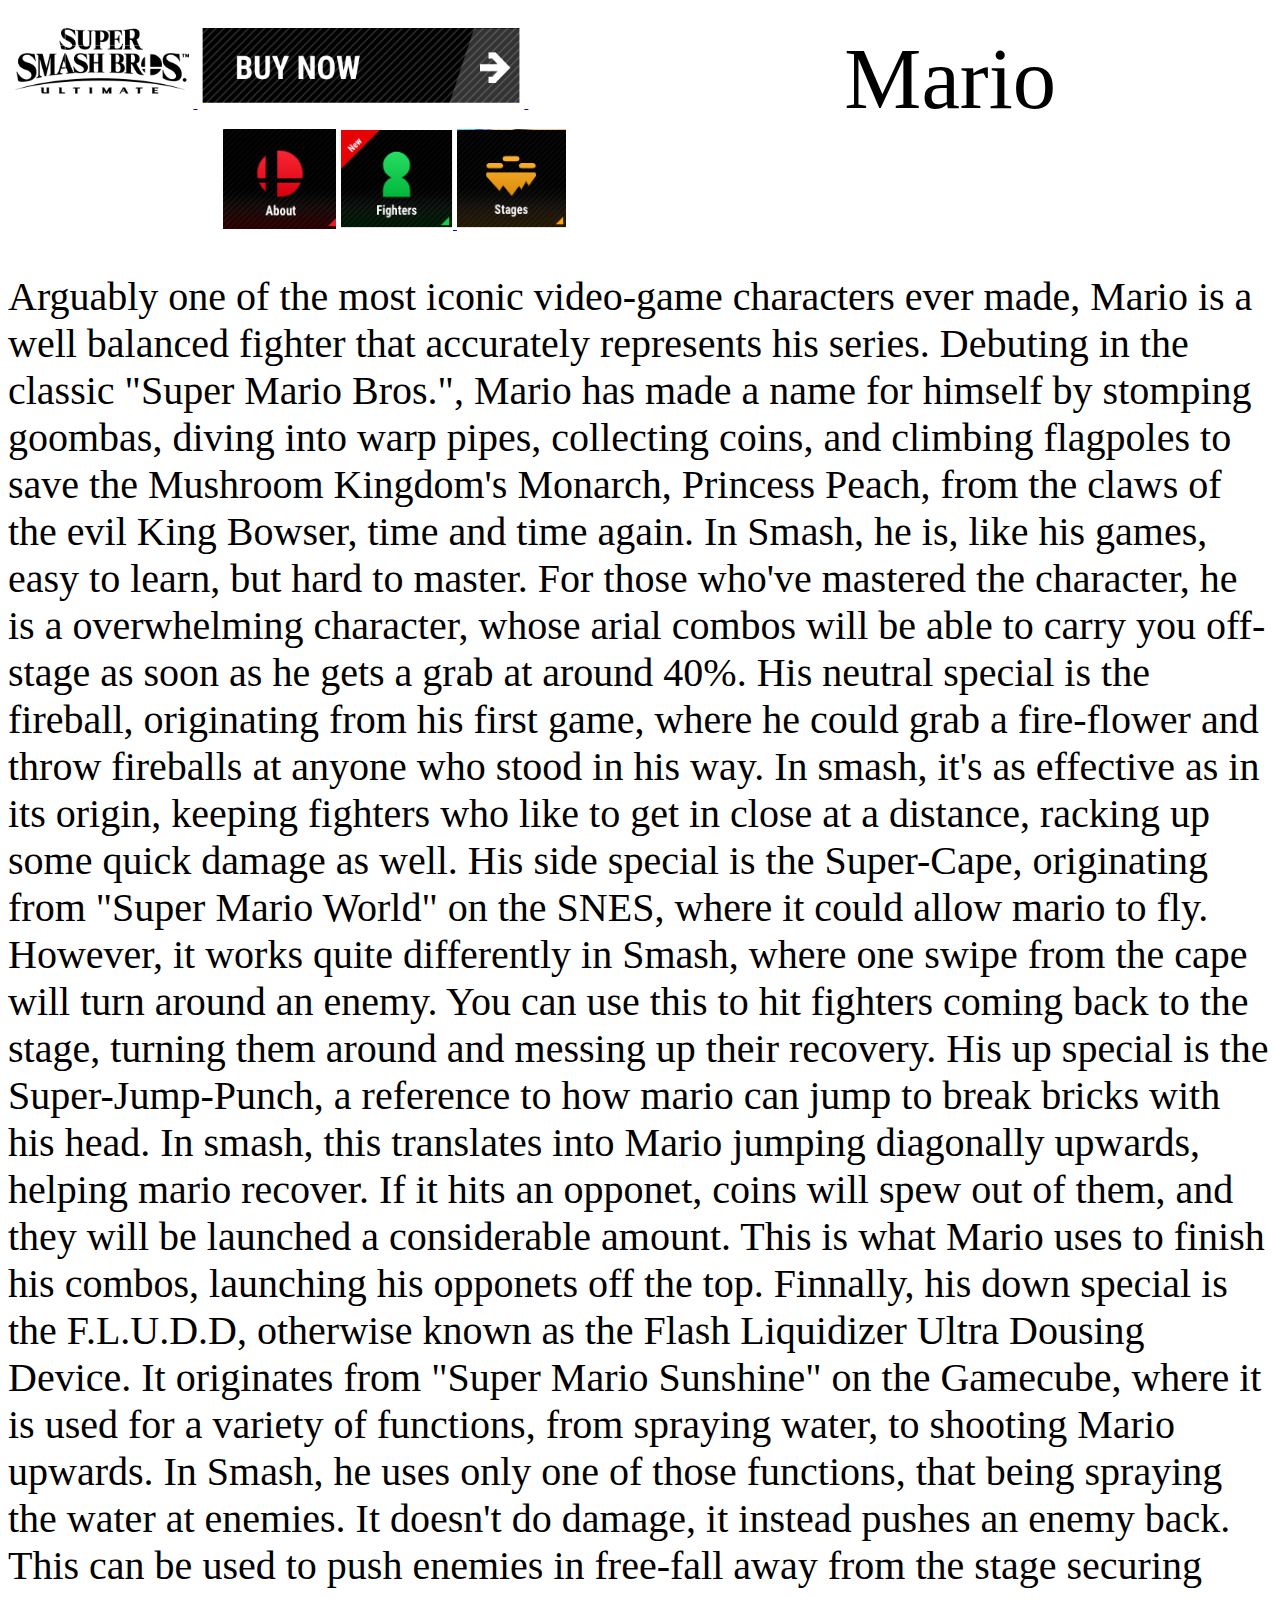
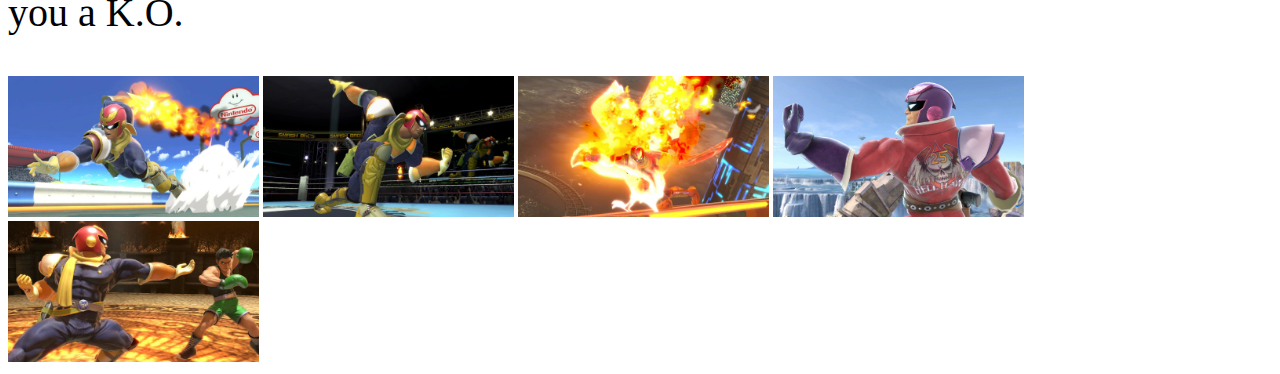
==== captainfalcon.html @ 15f23a9e "Add files via upload" ====
<!DOCTYPE html>
<html>

<head lang="en">
    <title>The Ultimate Dojo</title>
    <link  rel="stylesheet" href="format.css">
</head>

<body class="captainfalcon">
        <a href= "index.html">
                <img class="logo" src="images/smashlogo.png">   
               </a>
        <a href= "https://smashbros.nintendo.com/buy/">
            <img class="buynow" src="images/buy now.png">
        </a>
    <p class="mariotitle">Mario</p>
    <img class= "about" src="images/about.png">
    <a href= "fighters.html">
            <img class= "othermenu" src="images/fighters.png">   
           </a>
    <img class= "othermenu" src="images/stages.png">
    <p class="fightertext"> Arguably one of the most iconic video-game characters ever made, Mario
    is a well balanced fighter that accurately represents his series. Debuting in the classic "Super
    Mario Bros.", Mario has made a name for himself by stomping goombas, diving into warp pipes,
    collecting coins, and climbing flagpoles to save the Mushroom Kingdom's Monarch, Princess Peach, from the claws
    of the evil King Bowser, time and time again. In Smash, he is, like his games, easy to learn, but hard 
    to master. For those who've mastered the character, he is a overwhelming character, whose arial
    combos will be able to carry you off-stage as soon as he gets a grab at around 40%. His neutral
    special is the fireball, originating from his first game, where he could grab a fire-flower and
    throw fireballs at anyone who stood in his way. In smash, it's as effective as in its origin,
    keeping fighters who like to get in close at a distance, racking up some quick damage as well. 
    His side special is the Super-Cape, originating from "Super Mario World" on the SNES, where it
    could allow mario to fly. However, it works quite differently in Smash, where one swipe from 
    the cape will turn around an enemy. You can use this to hit fighters coming back to the stage,
    turning them around and messing up their recovery. His up special is the Super-Jump-Punch, a
    reference to how mario can jump to break bricks with his head. In smash, this translates into 
    Mario jumping diagonally upwards, helping mario recover. If it hits an opponet, coins will spew
    out of them, and they will be launched a considerable amount. This is what Mario uses to finish
    his combos, launching his opponets off the top. Finnally, his down special is the F.L.U.D.D, otherwise
    known as the Flash Liquidizer Ultra Dousing Device. It originates from "Super Mario Sunshine" on the 
    Gamecube, where it is used for a variety of functions, from spraying water, to shooting Mario upwards.
    In Smash, he uses only one of those functions, that being spraying the water at enemies. It doesn't
    do damage, it instead pushes an enemy back. This can be used to push enemies in free-fall away
    from the stage securing you a K.O.
    </p>
    <img class="fighterpic" src="images/captainfalconpic1.webp">
    <img class="fighterpic" src="images/captainfalconpic2.webp">
    <img class="fighterpic" src="images/captainfalconpic3.webp">
    <img class="fighterpic" src="images/captainfalconpic4.webp">
    <img class="fighterpic" src="images/captainfalconpic5.webp">
</body>
---- format.css ----
head{

}

.body{
    background-image: url("images/Smash_Ball.png");
    background-repeat: no-repeat;
    background-size: 35%;
    background-position-x: center;
    background-position-y: 250px;
    background-color: white;
}  

.title{
    display: inline;
    color: black;
    font-family: "Times New Roman", Times, serif;
    font-size: 65pt;
    padding-left: 400px;
}

.logo{
    display: inline;
    height: 100px;
    length: 100px;
}

.subtitle{
    font-family: "Times New Roman", Times, serif;
    font-size: 45pt;
    padding-left: 850px;
    padding-bottom: 300px;
    margin-top:10px;
}

.buynow{
    display: inline;
    height: 80px;
    length: 80px;
}

.about{
    display: inline;
    height: 100px;
    length: 100px;
    padding-left: 17%;
}

.othermenu{
    display: inline;
    height: 100px;
    length: 100px;
}

.fighterpick{
    height: 25%;
    width: 25%;
   padding-left: 36%;
}

.fighters{
    color: black;
    font-family: "Times New Roman", Times, serif;
    font-size: 65pt;
    padding-left: 600px;
    display: inline;
}

.mariobackground{
    background-image: url("images/actualmariologo.png");
    background-repeat: no-repeat;
    background-size: 35%;
    background-position-x: center;
    background-position-y: 250px;
    background-color: white;
}

.mariotitle{
    color: black;
    font-family: "Times New Roman", Times, serif;
    font-size: 65pt;
    padding-left: 25%;
    padding-bottom: -200%;
    display: inline;
}

.fightertext{
    color: black;
    font-family: "Times New Roman", Times, serif;
    font-size: 30pt;
}

.fighterpic{
    display: inline;
    height: 19.85%;
    width: 19.85%;
}

.mariobackground{
    background-image: url("images/captainfalconlogo.png");
    background-repeat: no-repeat;
    background-size: 35%;
    background-position-x: center;
    background-position-y: 250px;
    background-color: white;
}
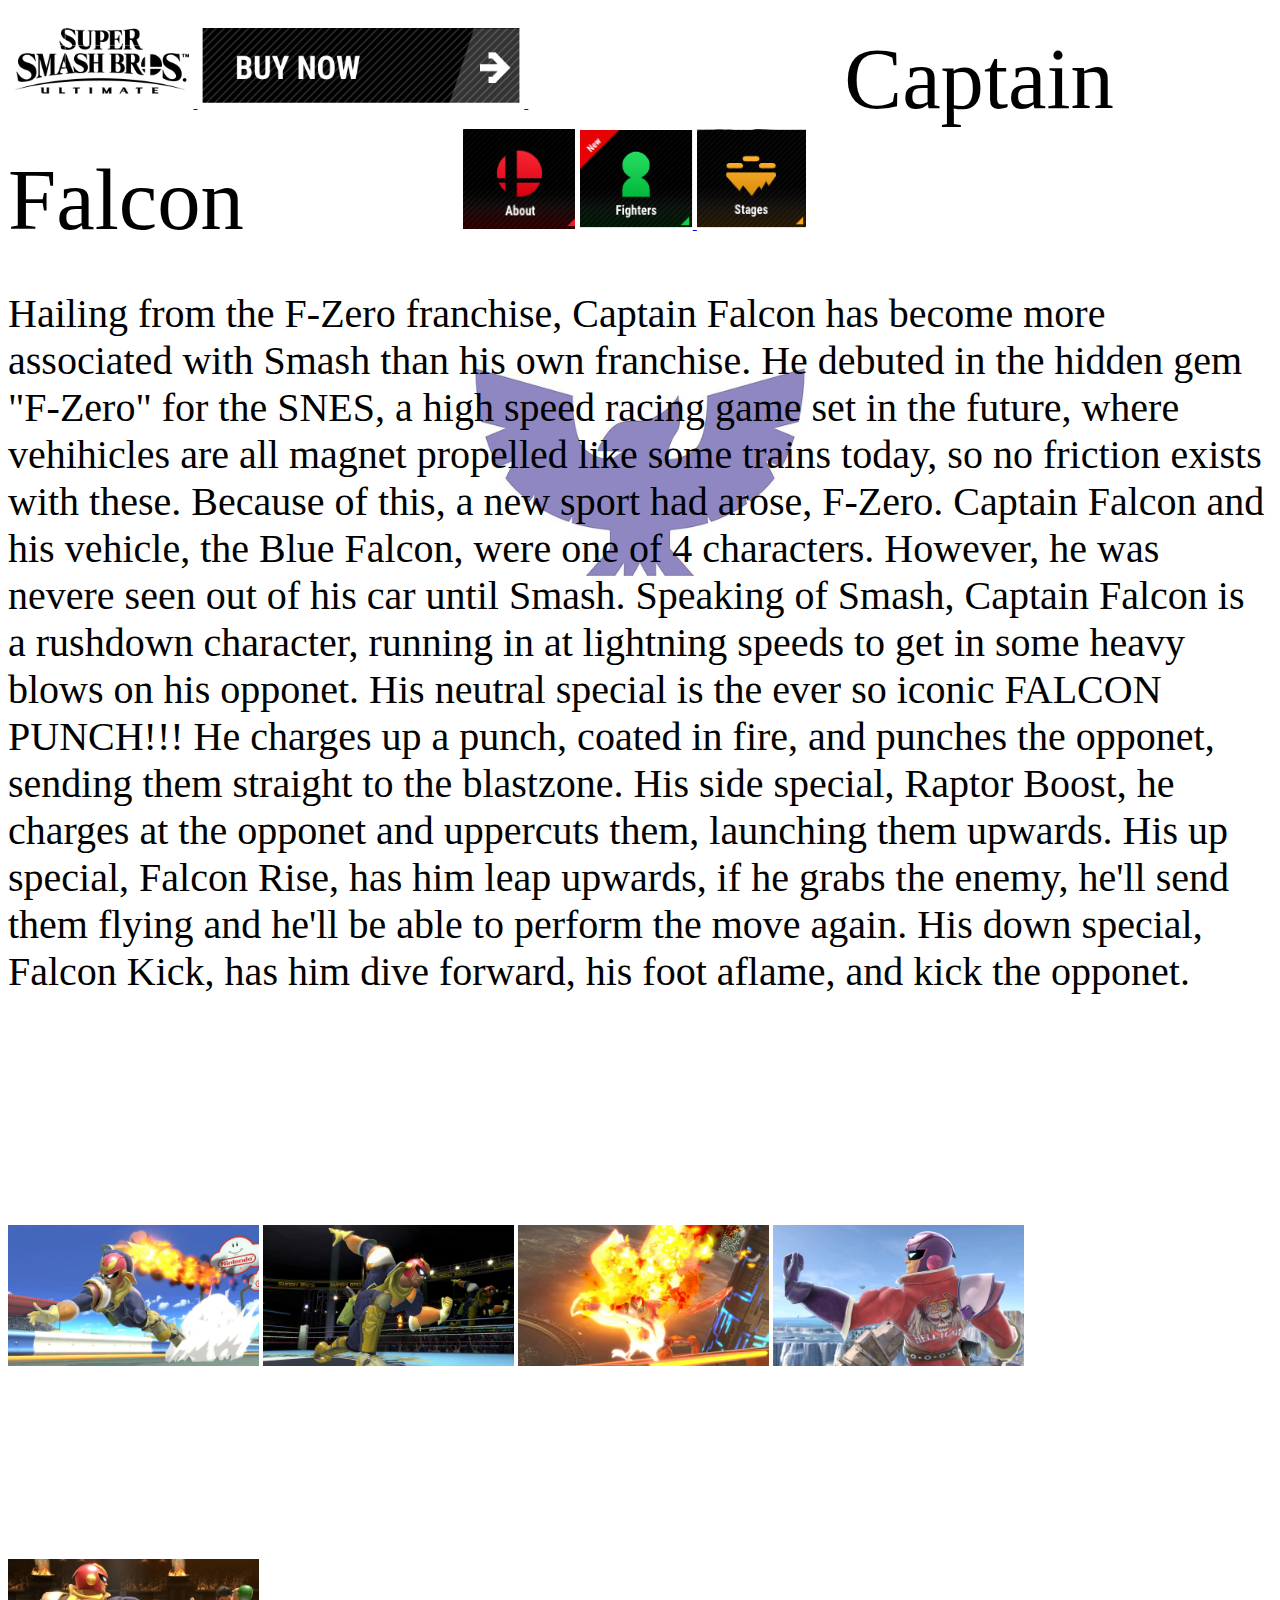
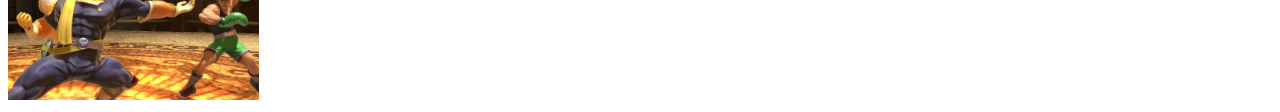
==== commit 68fb7289: "Add files via upload" ====
--- a/captainfalcon.html
+++ b/captainfalcon.html
@@ -13,39 +13,26 @@
         <a href= "https://smashbros.nintendo.com/buy/">
             <img class="buynow" src="images/buy now.png">
         </a>
-    <p class="mariotitle">Mario</p>
+    <p class="mariotitle">Captain Falcon</p>
     <img class= "about" src="images/about.png">
     <a href= "fighters.html">
             <img class= "othermenu" src="images/fighters.png">   
            </a>
     <img class= "othermenu" src="images/stages.png">
-    <p class="fightertext"> Arguably one of the most iconic video-game characters ever made, Mario
-    is a well balanced fighter that accurately represents his series. Debuting in the classic "Super
-    Mario Bros.", Mario has made a name for himself by stomping goombas, diving into warp pipes,
-    collecting coins, and climbing flagpoles to save the Mushroom Kingdom's Monarch, Princess Peach, from the claws
-    of the evil King Bowser, time and time again. In Smash, he is, like his games, easy to learn, but hard 
-    to master. For those who've mastered the character, he is a overwhelming character, whose arial
-    combos will be able to carry you off-stage as soon as he gets a grab at around 40%. His neutral
-    special is the fireball, originating from his first game, where he could grab a fire-flower and
-    throw fireballs at anyone who stood in his way. In smash, it's as effective as in its origin,
-    keeping fighters who like to get in close at a distance, racking up some quick damage as well. 
-    His side special is the Super-Cape, originating from "Super Mario World" on the SNES, where it
-    could allow mario to fly. However, it works quite differently in Smash, where one swipe from 
-    the cape will turn around an enemy. You can use this to hit fighters coming back to the stage,
-    turning them around and messing up their recovery. His up special is the Super-Jump-Punch, a
-    reference to how mario can jump to break bricks with his head. In smash, this translates into 
-    Mario jumping diagonally upwards, helping mario recover. If it hits an opponet, coins will spew
-    out of them, and they will be launched a considerable amount. This is what Mario uses to finish
-    his combos, launching his opponets off the top. Finnally, his down special is the F.L.U.D.D, otherwise
-    known as the Flash Liquidizer Ultra Dousing Device. It originates from "Super Mario Sunshine" on the 
-    Gamecube, where it is used for a variety of functions, from spraying water, to shooting Mario upwards.
-    In Smash, he uses only one of those functions, that being spraying the water at enemies. It doesn't
-    do damage, it instead pushes an enemy back. This can be used to push enemies in free-fall away
-    from the stage securing you a K.O.
+    <p class="fightertext"> Hailing from the F-Zero franchise, Captain Falcon has become more associated with Smash than
+        his own franchise. He debuted in the hidden gem "F-Zero" for the SNES, a high speed racing game set in the future,
+        where vehihicles are all magnet propelled like some trains today, so no friction exists with these. Because of this,
+        a new sport had arose, F-Zero. Captain Falcon and his vehicle, the Blue Falcon, were one of 4 characters. However,
+        he was nevere seen out of his car until Smash. Speaking of Smash, Captain Falcon is a rushdown character, running
+        in at lightning speeds to get in some heavy blows on his opponet. His neutral special is the ever so iconic FALCON PUNCH!!!
+        He charges up a punch, coated in fire, and punches the opponet, sending them straight to the blastzone. His side special,
+        Raptor Boost, he charges at the opponet and uppercuts them, launching them upwards. His up special, Falcon Rise, 
+        has him leap upwards, if he grabs the enemy, he'll send them flying and he'll be able to perform the move again.
+        His down special, Falcon Kick, has him dive forward, his foot aflame, and kick the opponet.
     </p>
-    <img class="fighterpic" src="images/captainfalconpic1.webp">
-    <img class="fighterpic" src="images/captainfalconpic2.webp">
-    <img class="fighterpic" src="images/captainfalconpic3.webp">
-    <img class="fighterpic" src="images/captainfalconpic4.webp">
-    <img class="fighterpic" src="images/captainfalconpic5.webp">
+    <img class="fighterpicf" src="images/captainfalconpic1.webp">
+    <img class="fighterpicf" src="images/captainfalconpic2.webp">
+    <img class="fighterpicf" src="images/captainfalconpic3.webp">
+    <img class="fighterpicf" src="images/captainfalconpic4.webp">
+    <img class="fighterpicf" src="images/captainfalconpic5.webp">
 </body>--- a/format.css
+++ b/format.css
@@ -90,17 +90,34 @@
     font-size: 30pt;
 }
 
-.fighterpic{
+.fighterpicf{
     display: inline;
     height: 19.85%;
     width: 19.85%;
+    padding-top: 15%;
 }
 
-.mariobackground{
-    background-image: url("images/captainfalconlogo.png");
+.captainfalcon{
+    background-image: url("images/captainfalconlogo.jpg");
     background-repeat: no-repeat;
     background-size: 35%;
     background-position-x: center;
     background-position-y: 250px;
     background-color: white;
-}+}
+
+.ft{
+    color: black;
+    font-family: "Times New Roman", Times, serif;
+    font-size: 65pt;
+    padding-left: 15%;
+    padding-bottom: -200%;
+    display: inline;
+}
+
+.fighterpicm{
+    display: inline;
+    height: 19.85%;
+    width: 19.85%;
+    padding-top: 5%;
+}
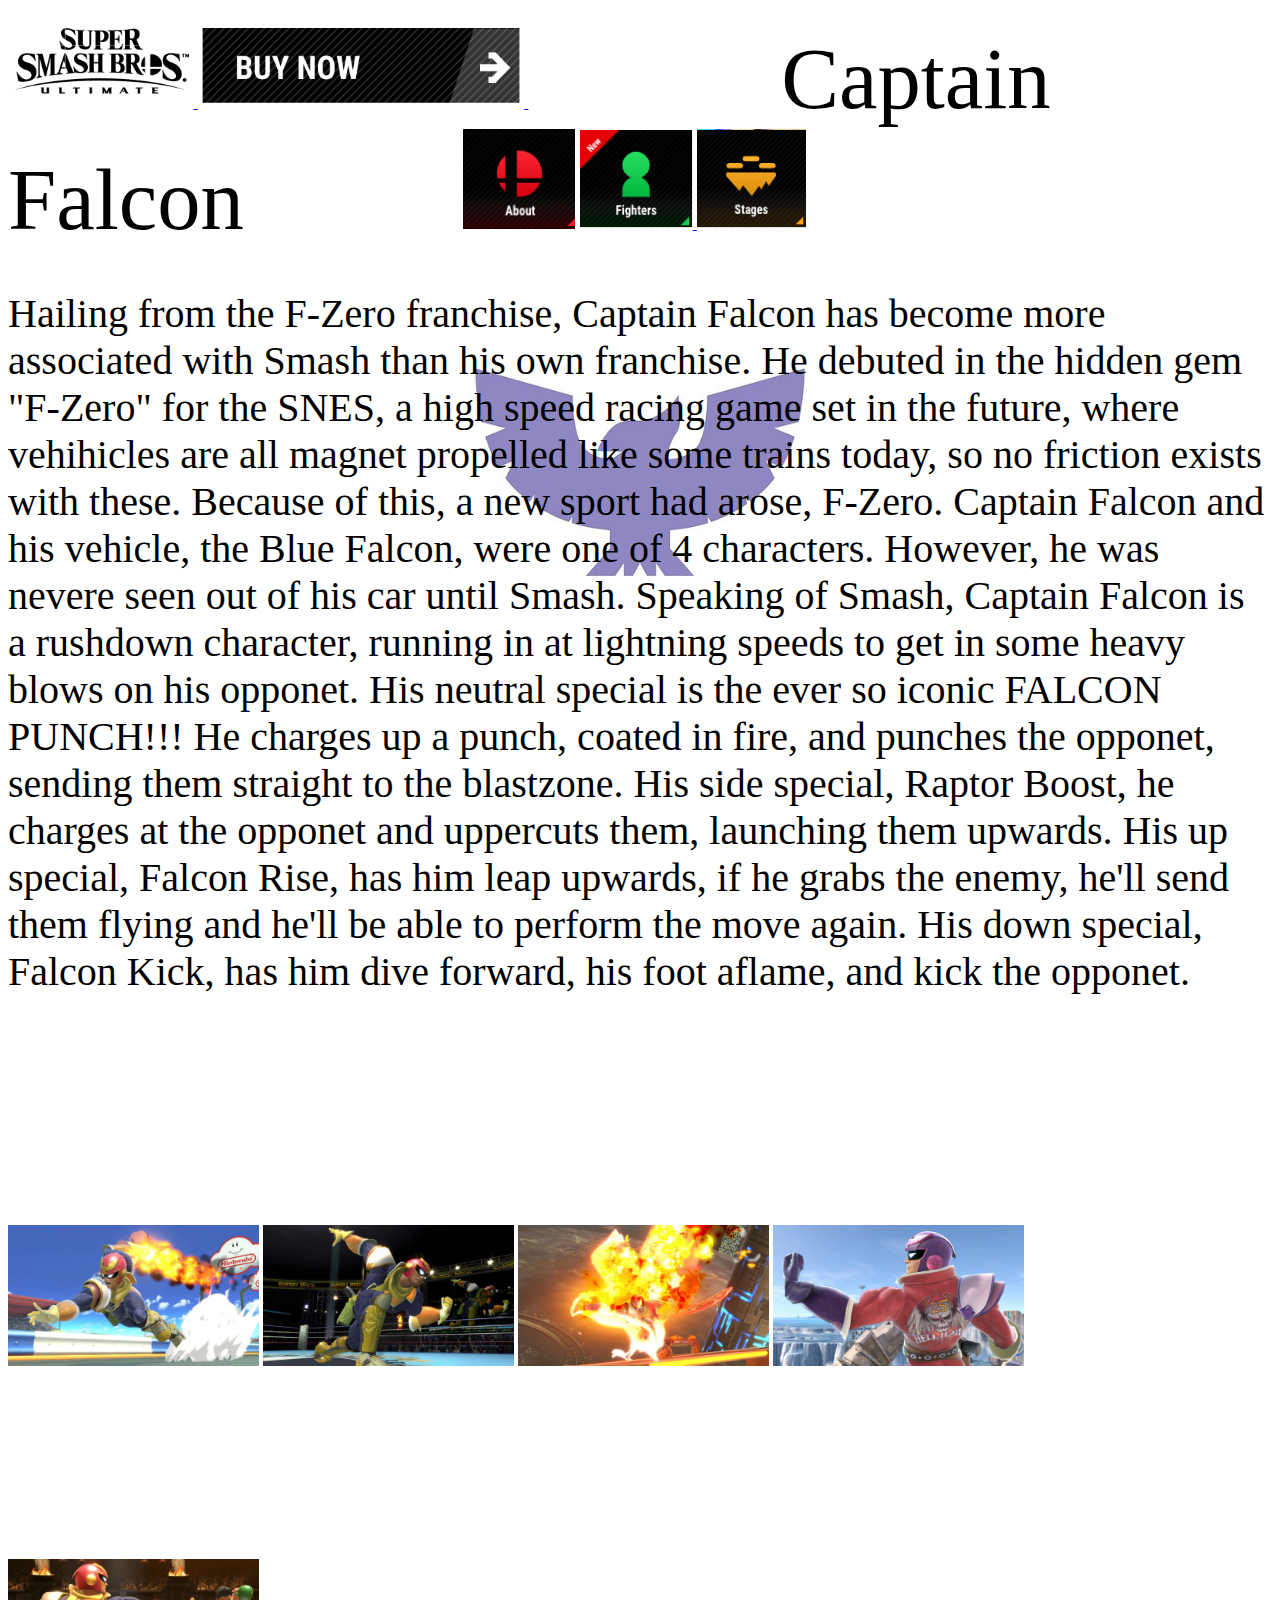
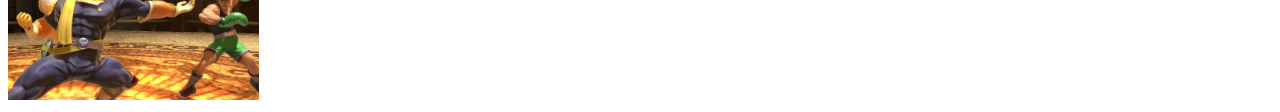
==== commit 28cb88a5: "Add files via upload" ====
--- a/captainfalcon.html
+++ b/captainfalcon.html
@@ -13,7 +13,7 @@
         <a href= "https://smashbros.nintendo.com/buy/">
             <img class="buynow" src="images/buy now.png">
         </a>
-    <p class="mariotitle">Captain Falcon</p>
+    <p class="cptfalcon">Captain Falcon</p>
     <img class= "about" src="images/about.png">
     <a href= "fighters.html">
             <img class= "othermenu" src="images/fighters.png">   
--- a/format.css
+++ b/format.css
@@ -121,3 +121,37 @@
     width: 19.85%;
     padding-top: 5%;
 }
+
+.pplant{
+    background-image: url("images/pplantlogo.png");
+    background-repeat: no-repeat;
+    background-size: 35%;
+    background-position-x: center;
+    background-position-y: 250px;
+    background-color: white;
+}
+
+.cptfalcon{
+    color: black;
+    font-family: "Times New Roman", Times, serif;
+    font-size: 65pt;
+    padding-left: 20%;
+    padding-bottom: -200%;
+    display: inline;
+}
+
+.piranhaplanttitle{
+    color: black;
+    font-family: "Times New Roman", Times, serif;
+    font-size: 65pt;
+    padding-left: 21%;
+    padding-bottom: -200%;
+    display: inline;
+}
+
+.fighterpicp{
+    display: inline;
+    height: 19.85%;
+    width: 19.85%;
+    padding-top: 13%;
+}